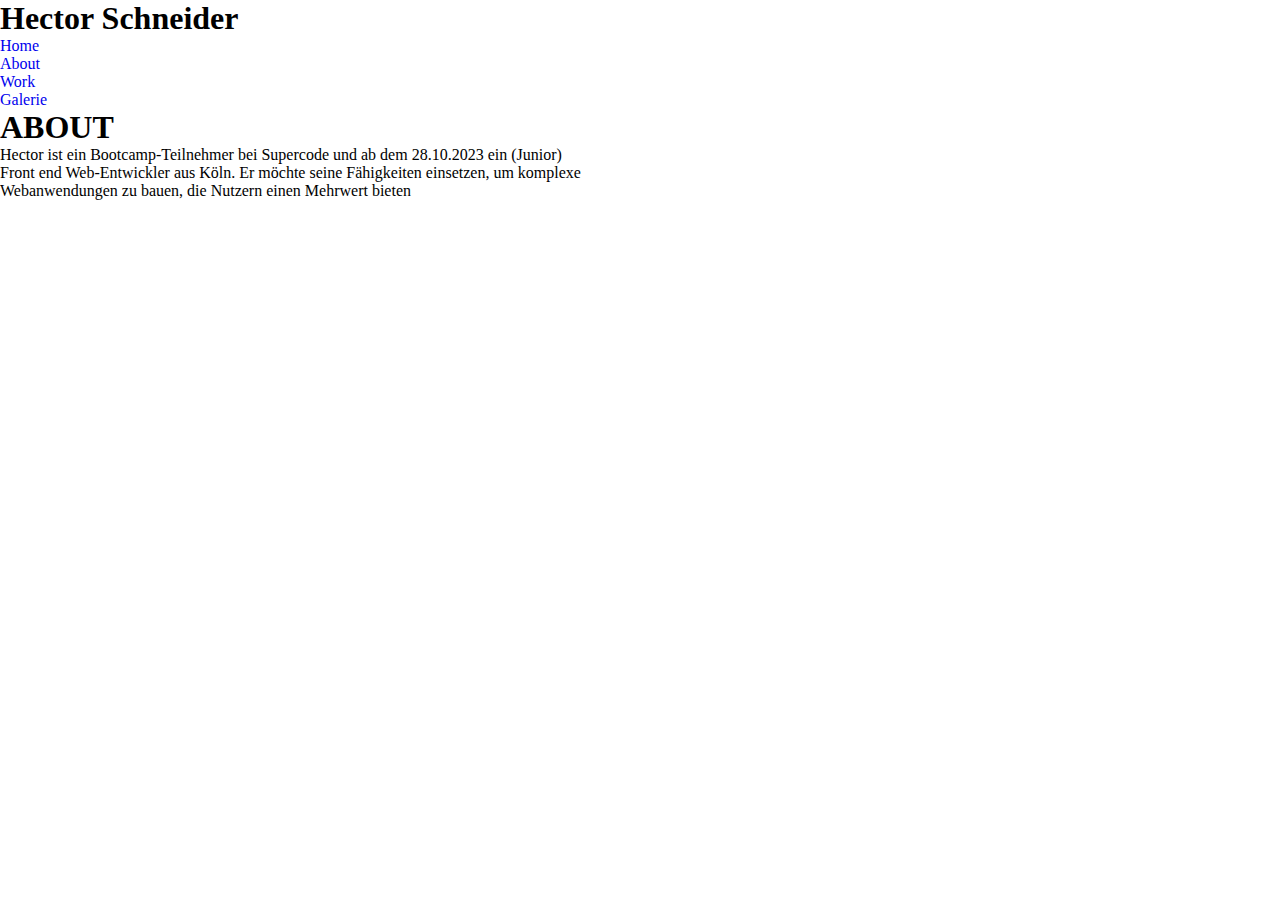
==== about.html @ 1cf7047a "v0.1" ====
<!DOCTYPE html>
<html lang="en">
  <head>
    <meta charset="UTF-8" />
    <meta
      name="viewport"
      content="width=device-width, initial-scale=1.0" />
    <link
      rel="stylesheet"
      href="./css/style.css" />
    <title>Document</title>
  </head>
  <body>
    <header>
      <nav>
        <h1>Hector Schneider</h1>
        <ul>
          <li><a href="./index.html">Home</a></li>
          <li><a href="./about.html">About</a></li>
          <li><a href="./work.html">Work</a></li>
          <li><a href="./galerie.html">Galerie</a></li>
        </ul>
      </nav>
    </header>
    <main>
      <section>
        <h1>ABOUT</h1>
        <p class="work_p">
          Hector ist ein Bootcamp-Teilnehmer bei Supercode und ab dem 28.10.2023
          ein (Junior) Front end Web-Entwickler aus Köln. Er möchte seine
          Fähigkeiten einsetzen, um komplexe Webanwendungen zu bauen, die
          Nutzern einen Mehrwert bieten
        </p>
      </section>
    </main>
  </body>
</html>
---- css/style.css ----
* {
  padding: 0;
  margin: 0;
  box-sizing: border-box;
  text-decoration: none;
}

.hero {
  width: 300px;
  object-fit: contain;
}

.work_p {
  width: 600px;
}
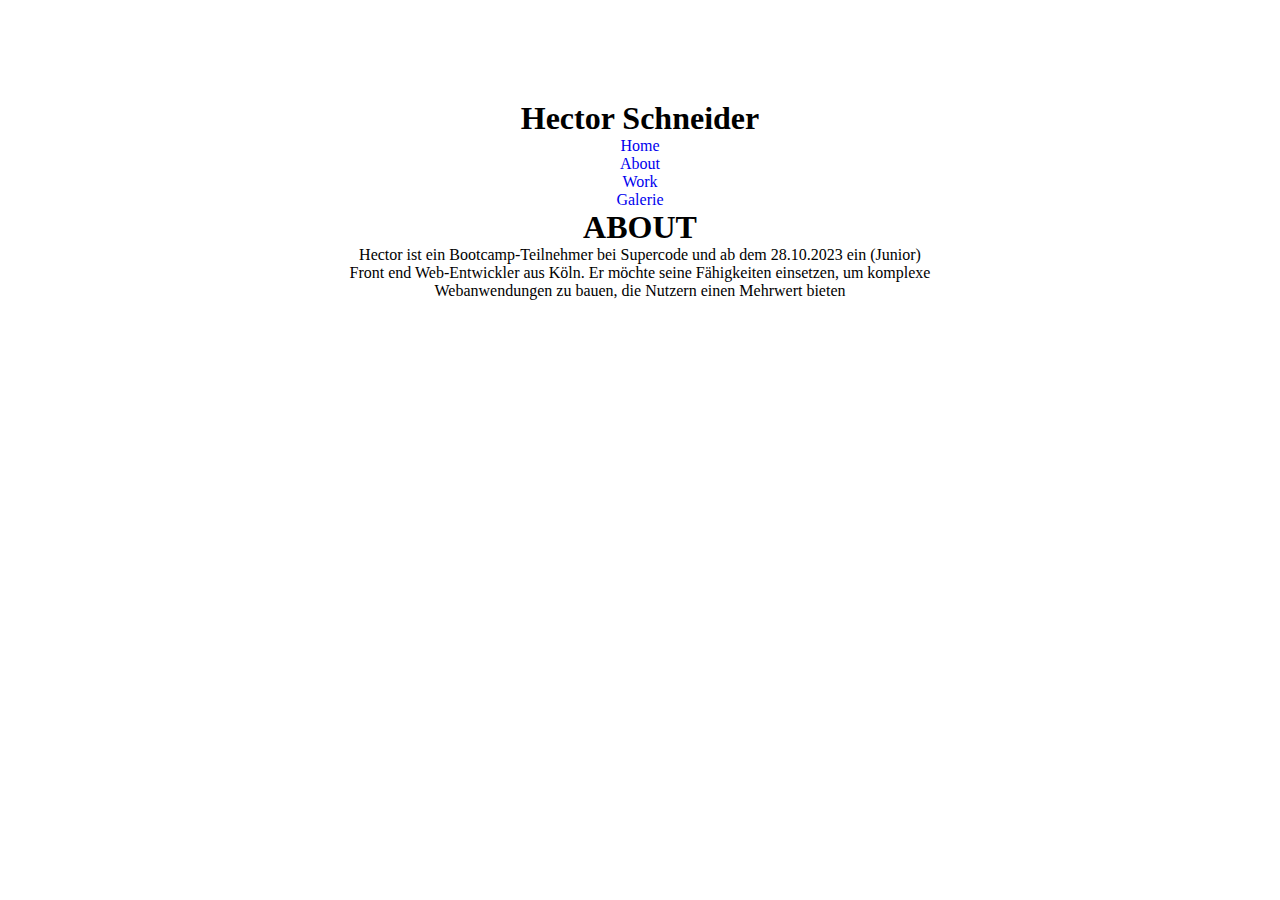
==== commit 130bb719: "v0.2" ====
--- a/about.html
+++ b/about.html
@@ -8,7 +8,7 @@
     <link
       rel="stylesheet"
       href="./css/style.css" />
-    <title>Document</title>
+    <title>About</title>
   </head>
   <body>
     <header>
--- a/css/style.css
+++ b/css/style.css
@@ -5,11 +5,24 @@
   text-decoration: none;
 }
 
+body {
+  margin-top: 100px;
+  text-align: center;
+}
+
 .hero {
   width: 300px;
   object-fit: contain;
+  text-align: center;
 }
 
 .work_p {
   width: 600px;
+  display: inline-block;
+  text-align: center;
 }
+
+.headline {
+  color: #ffe81e;
+  text-align: center;
+}
